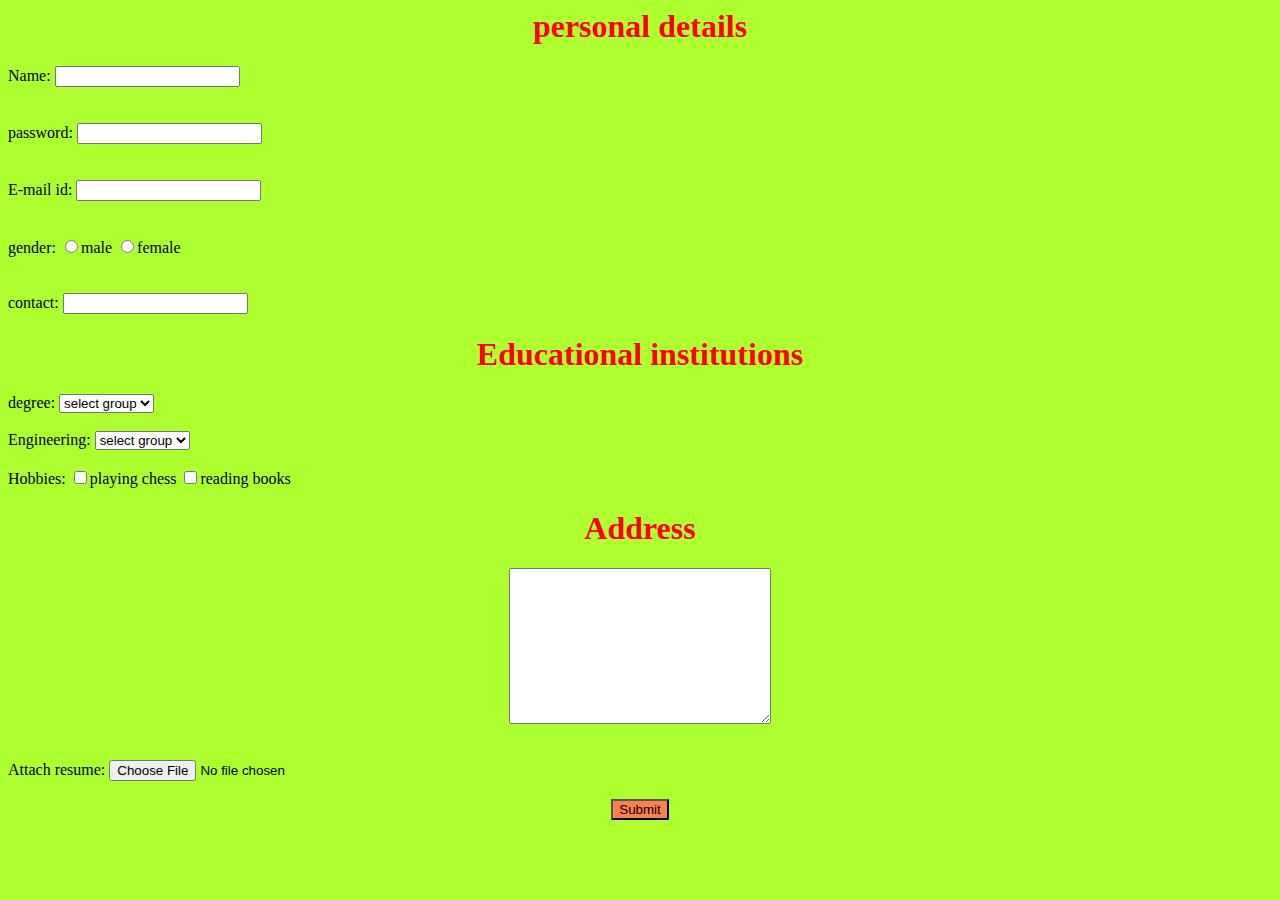
==== form1.html @ a140bc23 "Add files via upload" ====
<html>
    <title>REGISTRATION FORM</title>
    <head>
        <body style="background-color: greenyellow">
            <form>
            <center><b><h1 style="color: red">personal details</h1></b></center>
                <tr>
                <tr>
                <td>Name:
                    <input type="text"
                    </td><br><br><br>
                </tr>
                <tr>
                <td>
                    password:
                    <input type="text"</td></tr><br><br><br>
                <tr>
                <td>E-mail id:
                    <input type="text"</td></tr><br><br><br>
                <tr>
                <td>gender:
                    <input type="radio" name="gender" value="male">male
                           <input type="radio" name="gender" value="female">female</td></tr><br><br><br>
                <tr>
                <td>
                    contact:
                    <input type="text"</td></tr>
                <center><b><h1 style="color: red">Educational institutions</h1></b></center>
                <tr>
                <td>degree:
                    <select>
                    
                        <option value="select group">select group</option>
                        <option value="B.A">B.A</option>
                        <option value="B.COM">B.COM</option></select><br><br>
                        </td></tr>
                <tr>
                <td>Engineering:
                    <select>
                        
                    <option value="select group">select group</option>
                    <option value="CSE">CSE</option>
                        <option value="ECE">ECE</option></select><br><br>
                        </td></tr>
                <tr>
                <td>
                    Hobbies:
                    <input type="checkbox">playing chess
                        <input type="checkbox">reading books
                    </td></tr>
                <center><h1 style="color: red">Address</h1></center>
                <center><textarea rows="10" cols="30" wrap="true"></textarea></center>
                </td></tr><br><br>
        <tr>
        <td>
            Attach resume:
            <input type="file"</td></tr><br><br>
        
        <tr><td>
            <center><input type="SUBMIT" style=background-color:coral></center>
            </td></tr>
        
        
            </form>
            
            
        </body>
    </head>
</html>
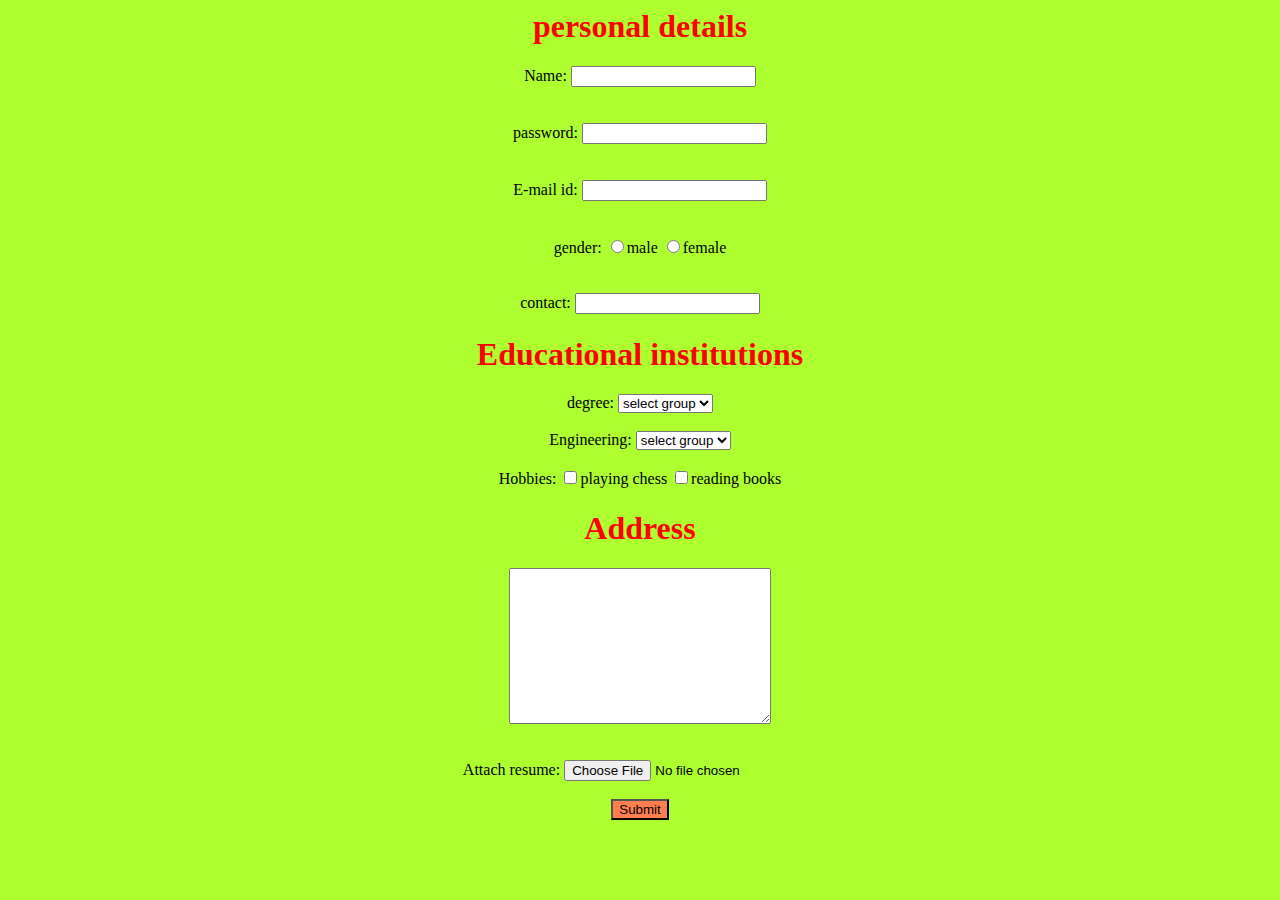
==== commit 85a442a2: "Update form1.html" ====
--- a/form1.html
+++ b/form1.html
@@ -1,7 +1,7 @@
 <html>
     <title>REGISTRATION FORM</title>
     <head>
-        <body style="background-color: greenyellow">
+       <center><body style="background-color: greenyellow">
             <form>
             <center><b><h1 style="color: red">personal details</h1></b></center>
                 <tr>
@@ -64,6 +64,6 @@
             </form>
             
             
-        </body>
+        </body></center>
     </head>
-</html>+</html>
